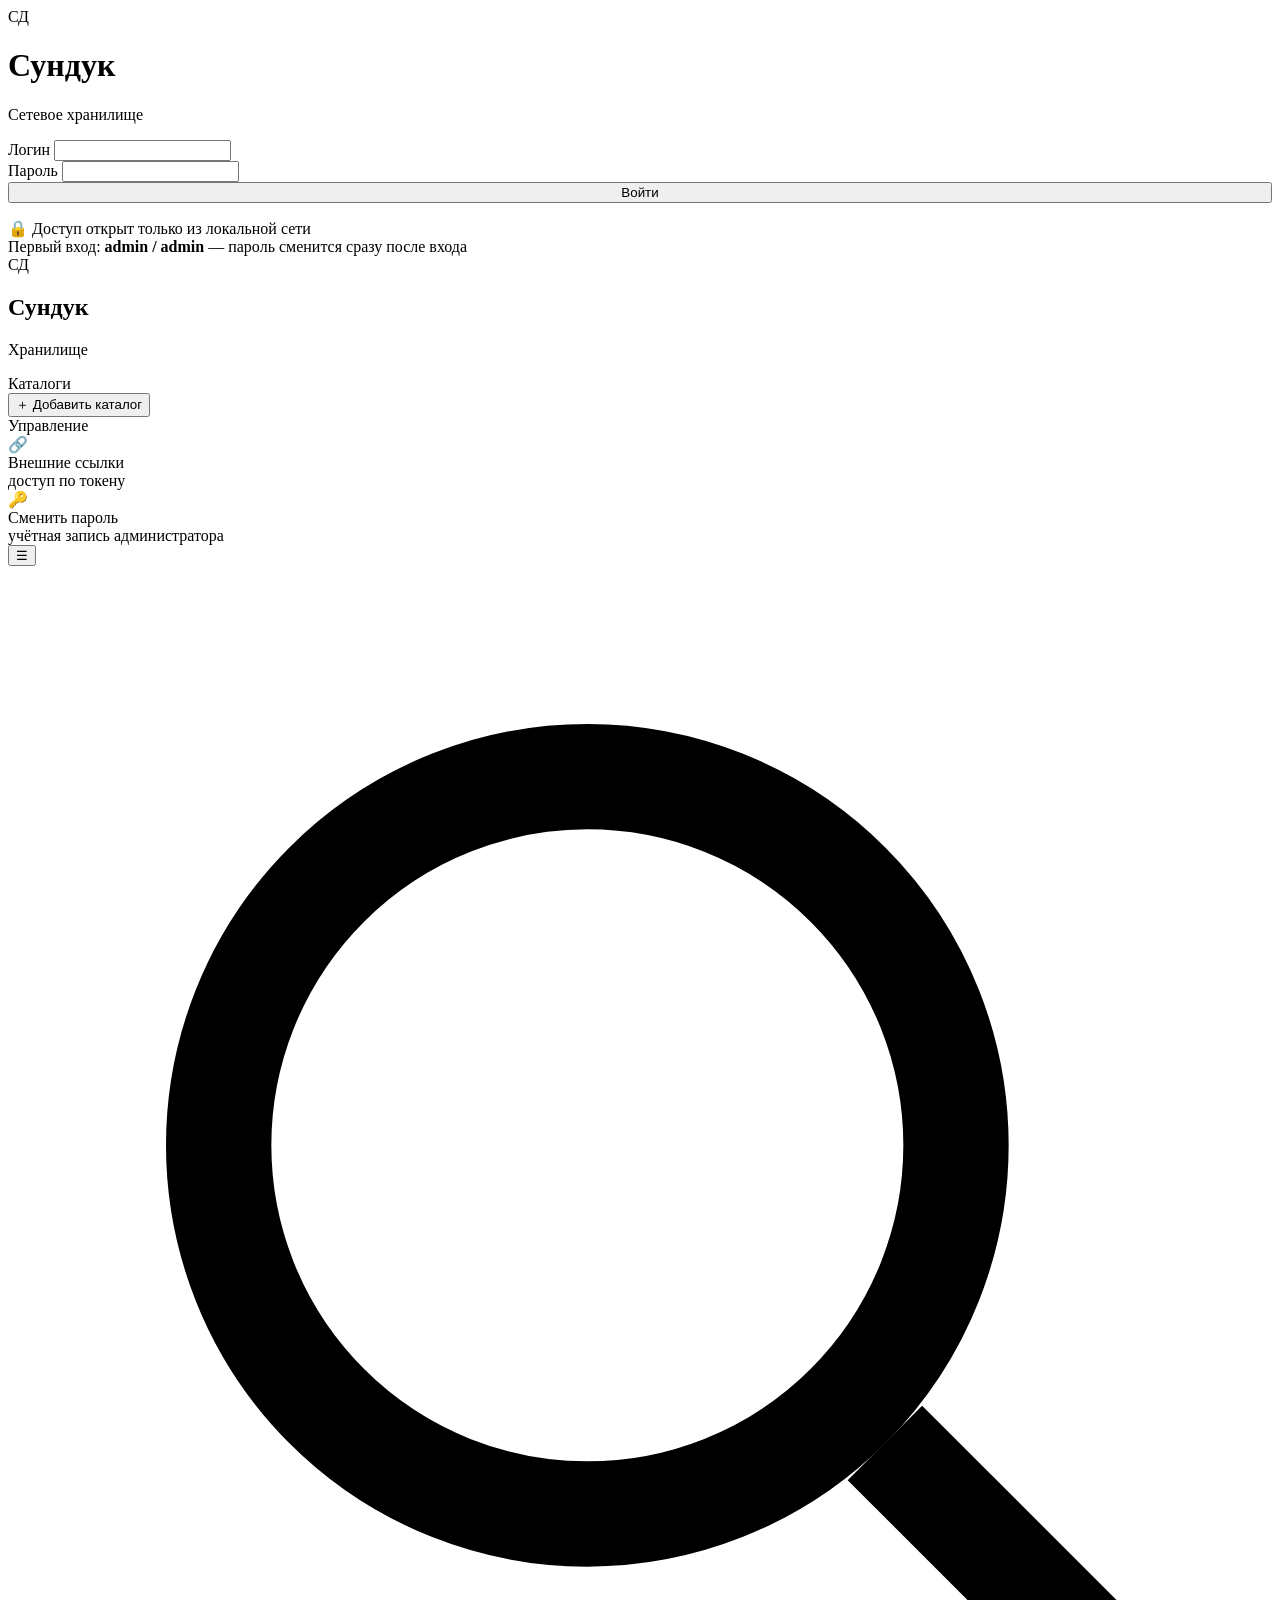
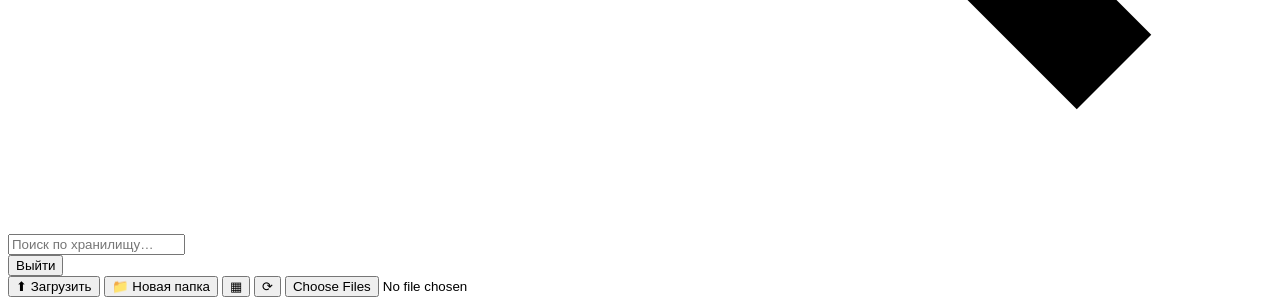
==== server/app/static/index.html @ 7c7649bf "Сундук 1.0.0 — self-hosted файловый менеджер с внешними ссылками Один контейнер, две поверхности: па" ====
<!doctype html>
<html lang="ru">
<head>
  <meta charset="utf-8">
  <meta name="viewport" content="width=device-width, initial-scale=1">
  <meta name="referrer" content="no-referrer">
  <title>Сундук — сетевое хранилище</title>
  <link rel="stylesheet" href="/static/styles.css">
</head>
<body>

  <!-- ============================== LOGIN ============================== -->
  <div id="login-view" class="auth-view hidden">
    <form id="login-form" class="auth-card" autocomplete="on">
      <div class="brand">
        <div class="logo">СД</div>
        <div>
          <h1>Сундук</h1>
          <p>Сетевое хранилище</p>
        </div>
      </div>
      <div class="field">
        <label for="username">Логин</label>
        <input id="username" name="username" class="input" autocomplete="username" required>
      </div>
      <div class="field">
        <label for="password">Пароль</label>
        <input id="password" name="password" class="input" type="password" autocomplete="current-password" required>
      </div>
      <button class="btn primary" type="submit" id="login-submit" style="width:100%; justify-content:center;">Войти</button>
      <div id="login-error" class="auth-hint" style="color:var(--danger); min-height:16px;"></div>
      <div class="auth-hint">🔒 Доступ открыт только из локальной сети</div>
      <div class="auth-hint">Первый вход: <strong>admin / admin</strong> — пароль сменится сразу после входа</div>
    </form>
  </div>

  <!-- ============================== MAIN =============================== -->
  <div id="main-view" class="app hidden">
    <div class="sidebar-backdrop hidden" id="nav-backdrop"></div>
    <aside class="sidebar">
      <div class="brand">
        <div class="logo">СД</div>
        <div>
          <h1>Сундук</h1>
          <p id="brand-sub">Хранилище</p>
        </div>
      </div>
      <nav class="side-nav">
        <div class="side-label">Каталоги</div>
        <div id="dir-list"></div>
        <button class="side-add" id="add-dir-btn" type="button">
          <span class="ico">＋</span> Добавить каталог
        </button>
        <div class="side-label">Управление</div>
        <div class="share-item" id="nav-links">
          <span class="ico">🔗</span>
          <div class="meta">
            <div class="nm">Внешние ссылки</div>
            <div class="sub">доступ по токену</div>
          </div>
        </div>
        <div class="share-item" id="nav-password">
          <span class="ico">🔑</span>
          <div class="meta">
            <div class="nm">Сменить пароль</div>
            <div class="sub">учётная запись администратора</div>
          </div>
        </div>
      </nav>
      <div class="sidebar-footer" id="usage"></div>
    </aside>

    <section class="main">
      <header class="topbar">
        <button class="btn ghost icon" id="menu-btn" type="button" title="Меню" aria-label="Меню">☰</button>
        <div class="search">
          <svg viewBox="0 0 24 24" fill="none" stroke="currentColor" stroke-width="2">
            <circle cx="11" cy="11" r="7"></circle><line x1="21" y1="21" x2="16.65" y2="16.65"></line>
          </svg>
          <input id="search-input" class="input" placeholder="Поиск по хранилищу…" autocomplete="off">
        </div>
        <div class="spacer"></div>
        <div class="user-chip"><span id="user-name"></span></div>
        <button class="btn ghost" id="logout-btn">Выйти</button>
      </header>

      <div class="toolbar">
        <div class="breadcrumb" id="breadcrumb"></div>
        <button class="btn" id="upload-btn" title="Загрузить файлы">⬆ <span class="btn-label">Загрузить</span></button>
        <button class="btn" id="mkdir-btn" title="Создать папку">📁 <span class="btn-label">Новая папка</span></button>
        <button class="btn icon" id="view-btn" title="Вид: список / плитка">▦</button>
        <button class="btn icon" id="refresh-btn" title="Обновить">⟳</button>
        <input type="file" id="file-input" multiple class="hidden">
      </div>

      <div class="content">
        <div class="dropzone" id="dropzone">
          <div id="file-area"></div>
        </div>
      </div>
    </section>
  </div>

  <div id="modal-root"></div>
  <div class="toasts" id="toasts"></div>

  <script src="/static/viewer.js"></script>
  <script src="/static/app.js"></script>
</body>
</html>
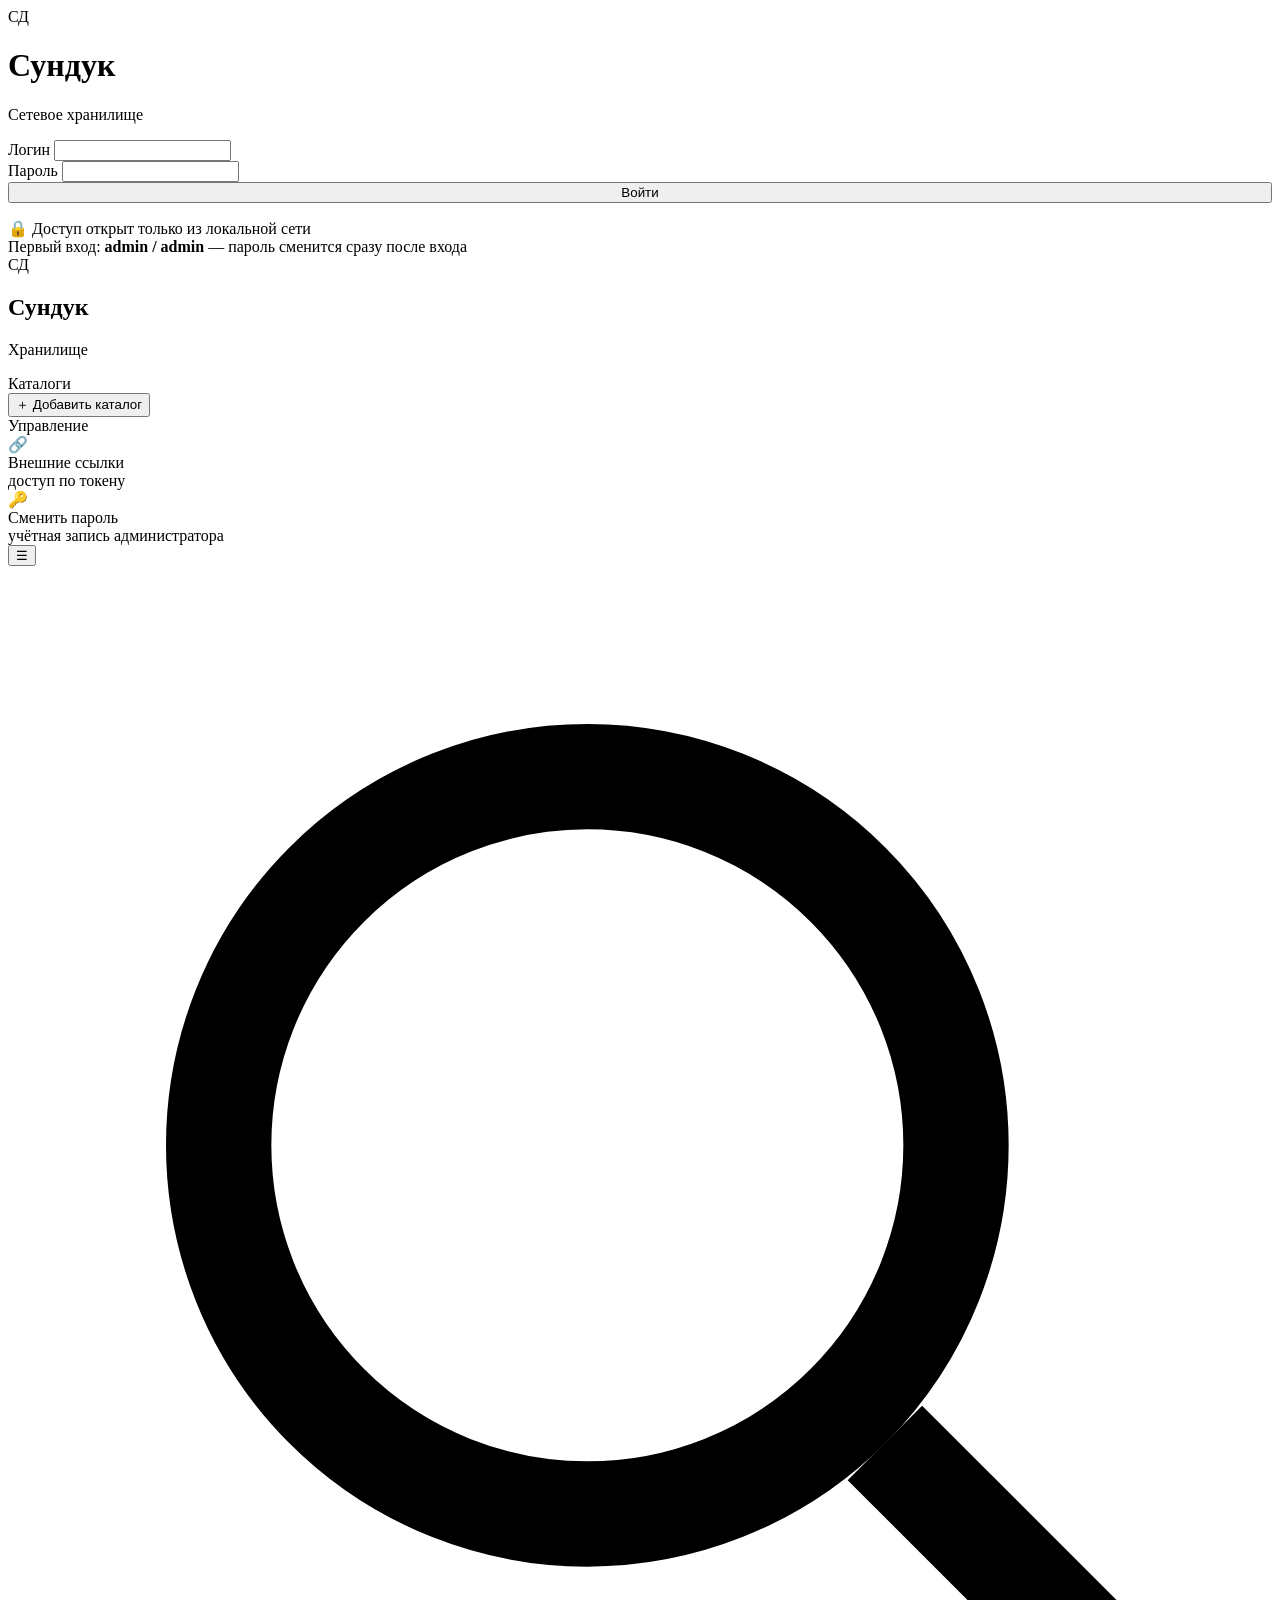
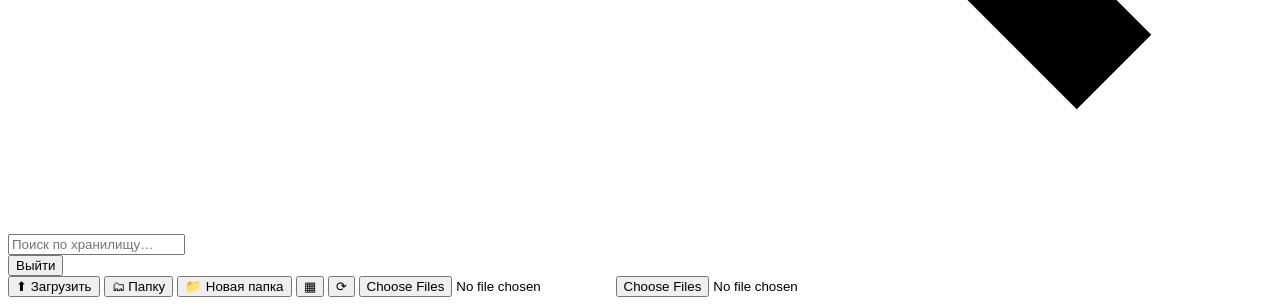
==== commit 50375ab2: "Сундук: загрузка папок целиком и ZIP-архив папки по ссылке Панель: кнопка «Папку» (webkitdirectory) " ====
--- a/server/app/static/index.html
+++ b/server/app/static/index.html
@@ -87,10 +87,14 @@
       <div class="toolbar">
         <div class="breadcrumb" id="breadcrumb"></div>
         <button class="btn" id="upload-btn" title="Загрузить файлы">⬆ <span class="btn-label">Загрузить</span></button>
+        <button class="btn" id="upload-folder-btn" title="Загрузить папку целиком (с подпапками)">🗂 <span class="btn-label">Папку</span></button>
         <button class="btn" id="mkdir-btn" title="Создать папку">📁 <span class="btn-label">Новая папка</span></button>
         <button class="btn icon" id="view-btn" title="Вид: список / плитка">▦</button>
         <button class="btn icon" id="refresh-btn" title="Обновить">⟳</button>
         <input type="file" id="file-input" multiple class="hidden">
+        <!-- webkitdirectory turns this into the OS folder picker: the browser
+             then sends every file with its path inside the chosen folder. -->
+        <input type="file" id="folder-input" webkitdirectory directory multiple class="hidden">
       </div>
 
       <div class="content">
@@ -102,7 +106,13 @@
   </div>
 
   <div id="modal-root"></div>
-  <div class="toasts" id="toasts"></div>
+
+  <!-- Bottom-right corner: the upload panel sits above the toasts, so progress
+       stays visible while a batch is being sent (see the uploader in app.js). -->
+  <div class="corner">
+    <div class="uploads" id="uploads"></div>
+    <div class="toasts" id="toasts"></div>
+  </div>
 
   <script src="/static/viewer.js"></script>
   <script src="/static/app.js"></script>
